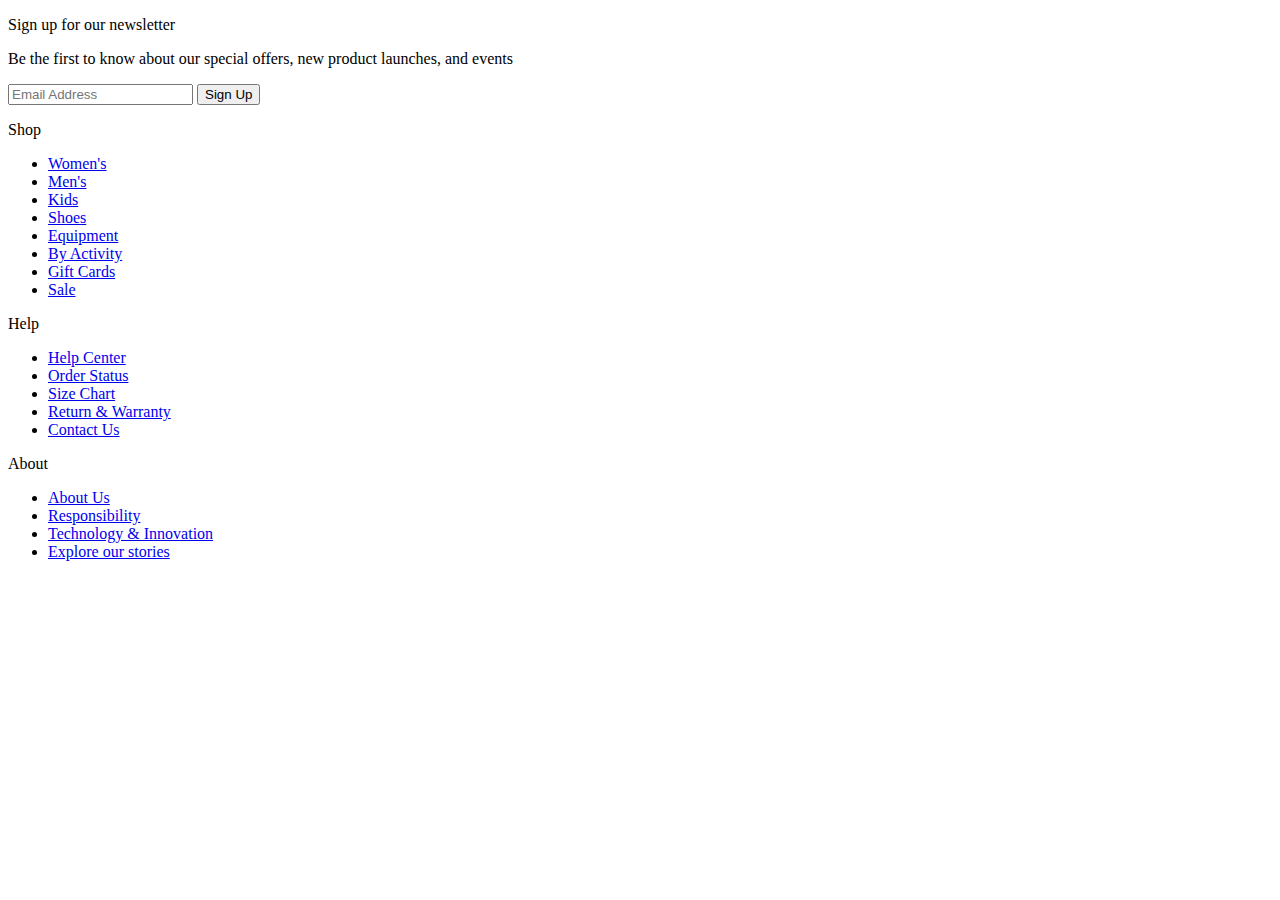
==== page/footer.html @ 9b8f7315 "Update footer.html" ====
<!DOCTYPE html>
<html lang="en">
<head>
    <meta charset="UTF-8">
    <meta http-equiv="X-UA-Compatible" content="IE=edge">
    <meta name="viewport" content="width=device-width, initial-scale=1.0">
    <link rel="stylesheet" href="style_footer.css">
    <title>Footer</title>
</head>
<body>
    <footer>
        <footer class="footer">
            <div class="container">
                <div class="row">
                    <div class="footer-col">
                        <p class="h3">Sign up for our newsletter</p>
                        <p class="texte">
                            Be the first to know about our special offers, new product launches, and events                        
                        </p>
                        <div class="signUp ">
                            <input type="text" class="form-control" placeholder="Email Address" aria-label="Recipient's username" aria-describedby="button-addon2">
                            <button class="button" type="button" id="button-addon2">Sign Up</button>
                        </div>
                    </div>
                    <div class="footer-col">
                        <p class="h5">Shop</p>
                        <ul class="p3">
                            <li><a href="#">Women's</a></li>
                            <li><a href="#">Men's</a></li>
                            <li><a href="#">Kids</a></li>
                            <li><a href="#">Shoes</a></li>
                            <li><a href="#">Equipment</a></li>
                            <li><a href="#">By Activity</a></li>
                            <li><a href="#">Gift Cards</a></li>
                            <li><a href="#">Sale</a></li>
                        </ul>
                    </div>
                    <div class="footer-col">
                        <p class="h5">Help</p>
                        <ul class="p3">
                            <li><a href="#">Help Center</a></li>
                            <li><a href="#">Order Status</a></li>
                            <li><a href="#">Size Chart</a></li>
                            <li><a href="#">Return & Warranty</a></li>
                            <li><a href="#">Contact Us</a></li>
                        </ul>
                    </div>
                    <div class="footer-col">
                        <p class="h5">About</p>
                        <ul class="p3">
                            <li><a href="#">About Us</a></li>
                            <li><a href="#">Responsibility</a></li>
                            <li><a href="#">Technology & Innovation</a></li>
                            <li><a href="#">Explore our stories</a></li>
                        </ul>
                    </div>
                </div>
            </div>	
    </footer>
</body>
</html>
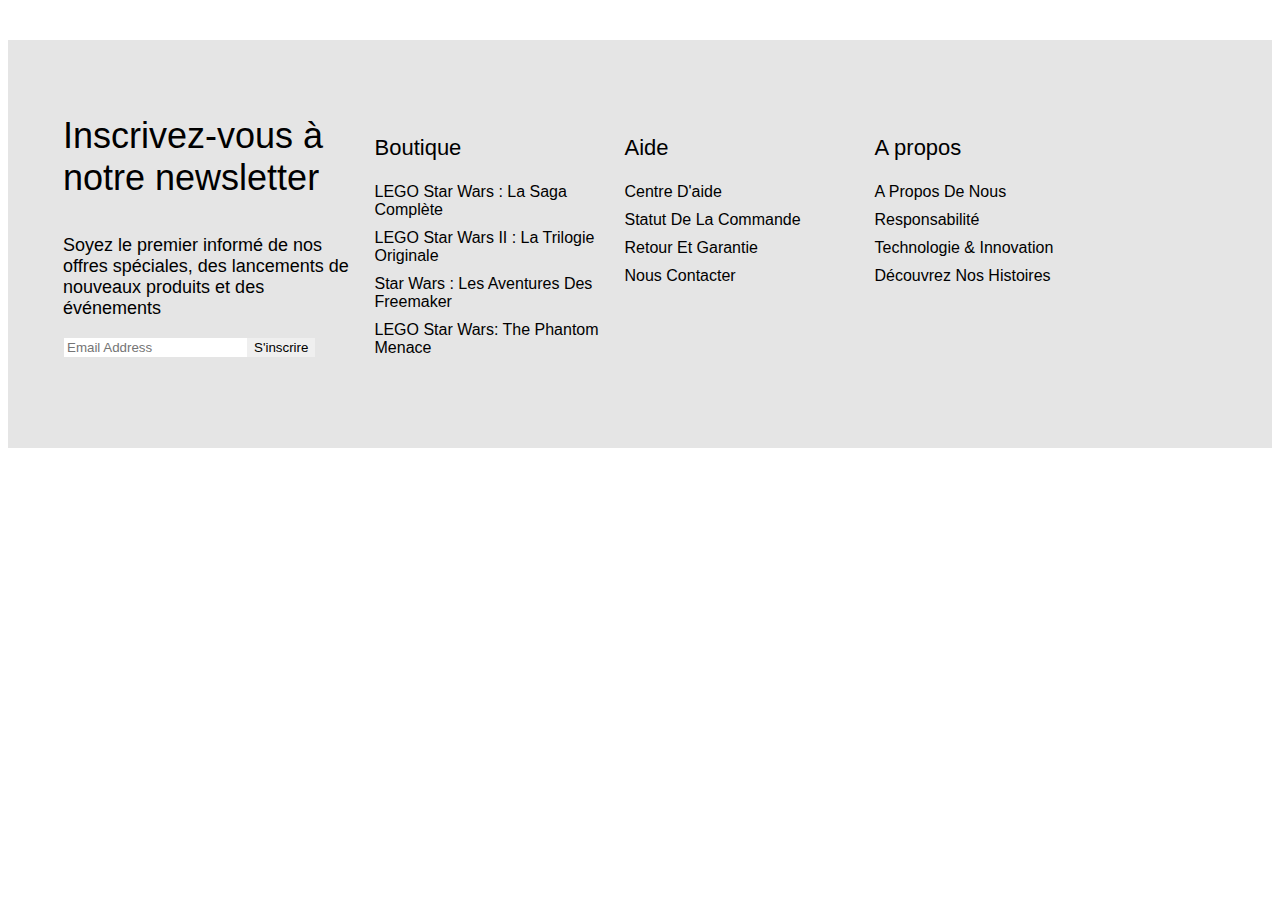
==== commit 2b13eb7f: "Merge branch 'main' of https://github.com/Clonestriker/Ecommerce-Devweb into main" ====
--- a/page/footer.html
+++ b/page/footer.html
@@ -4,7 +4,7 @@
     <meta charset="UTF-8">
     <meta http-equiv="X-UA-Compatible" content="IE=edge">
     <meta name="viewport" content="width=device-width, initial-scale=1.0">
-    <link rel="stylesheet" href="style_footer.css">
+    <link rel="stylesheet" href="../style/style_footer.css">
     <title>Footer</title>
 </head>
 <body>
@@ -12,46 +12,41 @@
         <footer class="footer">
             <div class="container">
                 <div class="row">
-                    <div class="footer-col">
-                        <p class="h3">Sign up for our newsletter</p>
+                    <div class="footer-col-one">
+                        <p class="h3">Inscrivez-vous à notre newsletter</p>
                         <p class="texte">
-                            Be the first to know about our special offers, new product launches, and events                        
+                            Soyez le premier informé de nos offres spéciales, des lancements de nouveaux produits et des événements                      
                         </p>
                         <div class="signUp ">
                             <input type="text" class="form-control" placeholder="Email Address" aria-label="Recipient's username" aria-describedby="button-addon2">
-                            <button class="button" type="button" id="button-addon2">Sign Up</button>
+                            <button class="button" type="button" id="button-addon2">S'inscrire</button>
                         </div>
                     </div>
                     <div class="footer-col">
-                        <p class="h5">Shop</p>
+                        <p class="h5">Boutique</p>
                         <ul class="p3">
-                            <li><a href="#">Women's</a></li>
-                            <li><a href="#">Men's</a></li>
-                            <li><a href="#">Kids</a></li>
-                            <li><a href="#">Shoes</a></li>
-                            <li><a href="#">Equipment</a></li>
-                            <li><a href="#">By Activity</a></li>
-                            <li><a href="#">Gift Cards</a></li>
-                            <li><a href="#">Sale</a></li>
+                            <li><a href="#">LEGO Star Wars : La Saga complète</a></li>
+                            <li><a href="#">LEGO Star Wars II : La Trilogie originale</a></li>
+                            <li><a href="#">Star Wars : Les Aventures des Freemaker</a></li>
+                            <li><a href="#">LEGO Star Wars: The Phantom Menace</a></li>                            
                         </ul>
                     </div>
                     <div class="footer-col">
-                        <p class="h5">Help</p>
+                        <p class="h5">Aide</p>
                         <ul class="p3">
-                            <li><a href="#">Help Center</a></li>
-                            <li><a href="#">Order Status</a></li>
-                            <li><a href="#">Size Chart</a></li>
-                            <li><a href="#">Return & Warranty</a></li>
-                            <li><a href="#">Contact Us</a></li>
+                            <li><a href="#">Centre d'aide</a></li>
+                            <li><a href="#">Statut de la commande</a></li>                          
+                            <li><a href="#">Retour et garantie</a></li>
+                            <li><a href="#">Nous contacter</a></li>
                         </ul>
                     </div>
                     <div class="footer-col">
-                        <p class="h5">About</p>
+                        <p class="h5">A propos</p>
                         <ul class="p3">
-                            <li><a href="#">About Us</a></li>
-                            <li><a href="#">Responsibility</a></li>
-                            <li><a href="#">Technology & Innovation</a></li>
-                            <li><a href="#">Explore our stories</a></li>
+                            <li><a href="#">A propos de nous</a></li>
+                            <li><a href="#">Responsabilité</a></li>
+                            <li><a href="#">Technologie & Innovation</a></li>
+                            <li><a href="#">Découvrez nos histoires</a></li>
                         </ul>
                     </div>
                 </div>
--- a/style/style_footer.css
+++ b/style/style_footer.css
@@ -0,0 +1,152 @@
+
+footer .container
+{
+	max-width: 1170px;
+	margin: auto;
+}
+
+.row
+{
+	display: flex;
+	flex-wrap: wrap;
+}
+
+footer ul	
+{
+	list-style: none;
+}
+
+footer
+{
+	margin-top: 40px;
+	position: relative;
+	width: 100%;
+	bottom: 0px;
+}
+
+.footer
+{
+    background-color: #E5E5E5;
+	padding: 70px 0;
+}
+
+
+.footer-col
+{
+	width: 20%;
+	padding: 0 5px;
+	border:3px solid transparent;
+}
+
+.footer-col-one
+{
+	width: 25%;
+	padding: 0 5px;
+	border:3px solid transparent;
+	margin-right: 3px;
+}
+
+.form-control{
+	color:lightgray;
+	font-family: Arial, Helvetica, sans-serif;
+	box-sizing: border-box;
+	position:static;
+	border: 0.5px solid transparent;
+}
+.signUp{
+	
+	font-family: Arial, Helvetica, sans-serif;
+	font-weight: 700;
+	font-size: 14px;
+	line-height: 16px;
+	display: flex;
+	align-items: center;
+	letter-spacing: -0.3px;
+	color: #000000;
+	border: 1px solid transparent;
+}
+.button{
+	font-family: Arial, Helvetica, sans-serif;
+	border: 1px solid transparent;
+}
+.h3{
+	font-family:Arial, Helvetica, sans-serif;
+	font-size: 36px;
+	margin-top: 2px;
+}
+.h5{
+	font-family:Arial, Helvetica, sans-serif;
+	font-size: 22px;
+}
+.p3{
+	font-family:Arial, Helvetica, sans-serif;
+	font-size: 18px;
+}
+.texte{
+	font-family:Arial, Helvetica, sans-serif;
+	font-size: 18px;
+}
+footer ul
+{
+	padding-left: 0px;
+}
+
+.footer-col ul li:not(:last-child)
+{
+	margin-bottom: 10px;
+}
+
+.footer-col ul li a,.footer-col ul li p
+{
+	font-size: 16px;
+	text-transform: capitalize;
+	color: black;
+	text-decoration: none;
+	font-weight: 300;
+	color: black;
+	display: flex;
+	transition: all 0.3s ease;
+}
+
+.footer-col ul li a:hover,.footer-col ul li p:hover
+{
+	color: black;
+	padding-left: 8px;
+}
+
+.footer-col .social_links a
+{
+	display: inline-block;
+	height: 40px;
+	width: 40px;
+	background-color: rgba(255,255,255,0.2);
+	margin: 0 10px 10px 0;
+	text-align: center;
+	padding-top: 10px;
+	border-radius: 50%;
+	color: black;
+	transition: all 0.5s ease;
+}
+
+.footer-col .social_links a:hover
+{
+	color: #24262b;
+	background-color: #ffffff;
+}
+
+@media(max-width: 780px)
+{
+	.footer-col
+	{
+		width: 50%;
+		margin-bottom: 30px;
+	}
+}
+
+@media(max-width: 574px)
+{
+	.footer-col
+	{
+		width: 100%;
+	}
+}
